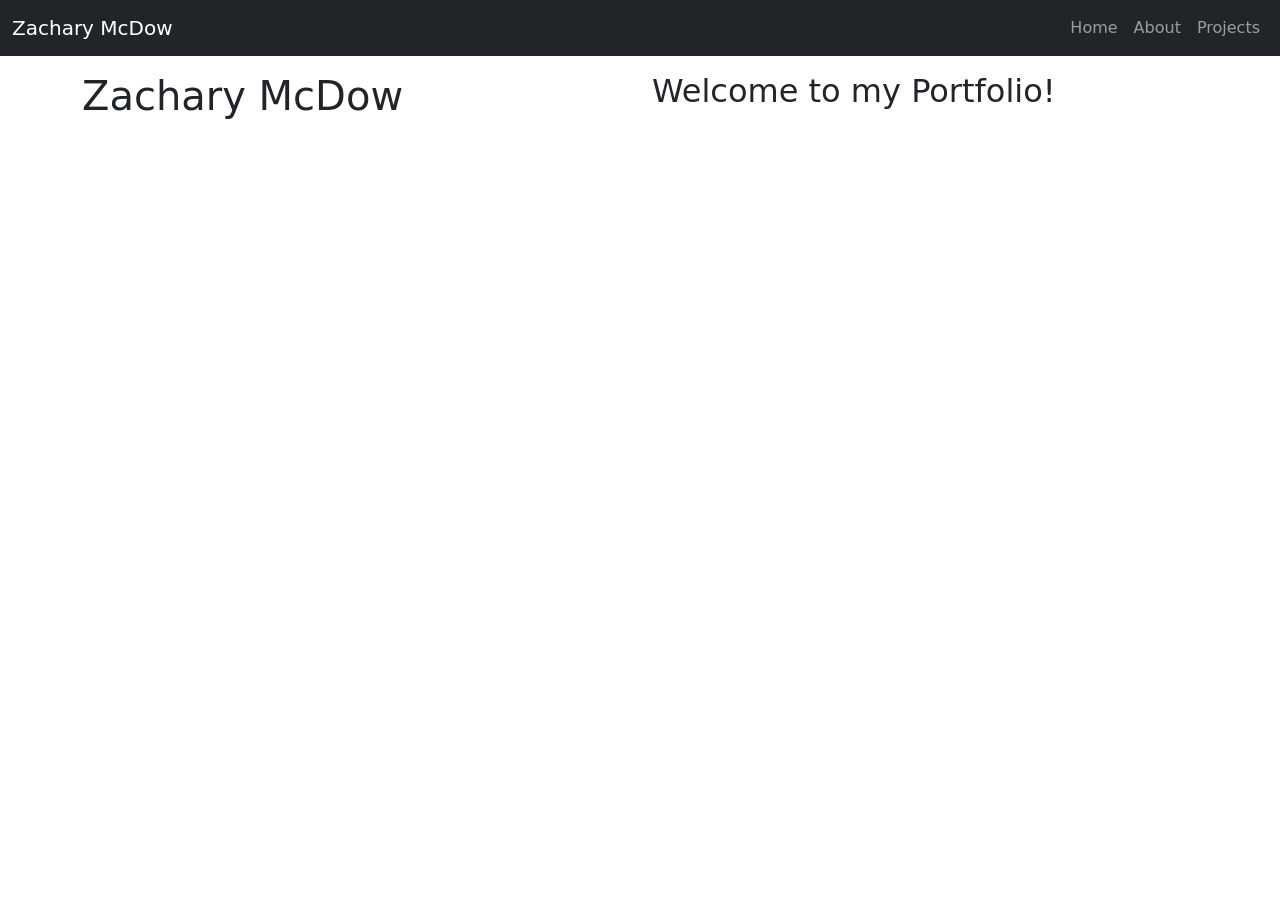
==== index.html @ 97f0ca8f "a" ====
<!doctype html>
<html lang="en">

<head>
    <meta charset="utf-8">
    <meta name="viewport" content="width=device-width, initial-scale=1">
    <title>Bootstrap Portfolio</title>
    <link href="https://cdn.jsdelivr.net/npm/bootstrap@5.3.8/dist/css/bootstrap.min.css" rel="stylesheet"
        integrity="sha384-sRIl4kxILFvY47J16cr9ZwB07vP4J8+LH7qKQnuqkuIAvNWLzeN8tE5YBujZqJLB" crossorigin="anonymous">
</head>

<body>
    <nav class="navbar navbar-expand-lg bg-dark fixed-top" data-bs-theme="dark">
        <div class="container-fluid">
            <button class="navbar-toggler" type="button" data-bs-toggle="collapse" data-bs-target="#navbarTogglerDemo01"
                aria-controls="navbarTogglerDemo01" aria-expanded="false" aria-label="Toggle navigation">
                <span class="navbar-toggler-icon"></span>
            </button>
            <div class="collapse navbar-collapse" id="navbarTogglerDemo01">
                <a class="navbar-brand" href="#">Zachary McDow</a>
                <ul class="navbar-nav ms-auto mb-2 mb-lg-0">
                    <li class="nav-item">
                        <a class="nav-link" href="index.html">Home</a>
                    </li>
                    <li class="nav-item">
                        <a class="nav-link" href="about.html">About</a>
                    </li>
                    <li class="nav-item">
                        <a class="nav-link" href="projects.html">Projects</a>
                    </li>
                </ul>
            </div>
        </div>
    </nav>
    <br>
<section id="home" class="py-5">   
    <div class="container">
        <div class="row">
            <div class="col-6">
                <h1>Zachary McDow</h1>
            </div>
            <div class="col-6">
                <h2>Welcome to my Portfolio!</h2>
            </div>
        </div>
    </div>
</section>   
    <script src="https://cdn.jsdelivr.net/npm/bootstrap@5.3.8/dist/js/bootstrap.bundle.min.js"
        integrity="sha384-FKyoEForCGlyvwx9Hj09JcYn3nv7wiPVlz7YYwJrWVcXK/BmnVDxM+D2scQbITxI"
        crossorigin="anonymous"></script>
</body>

</html>
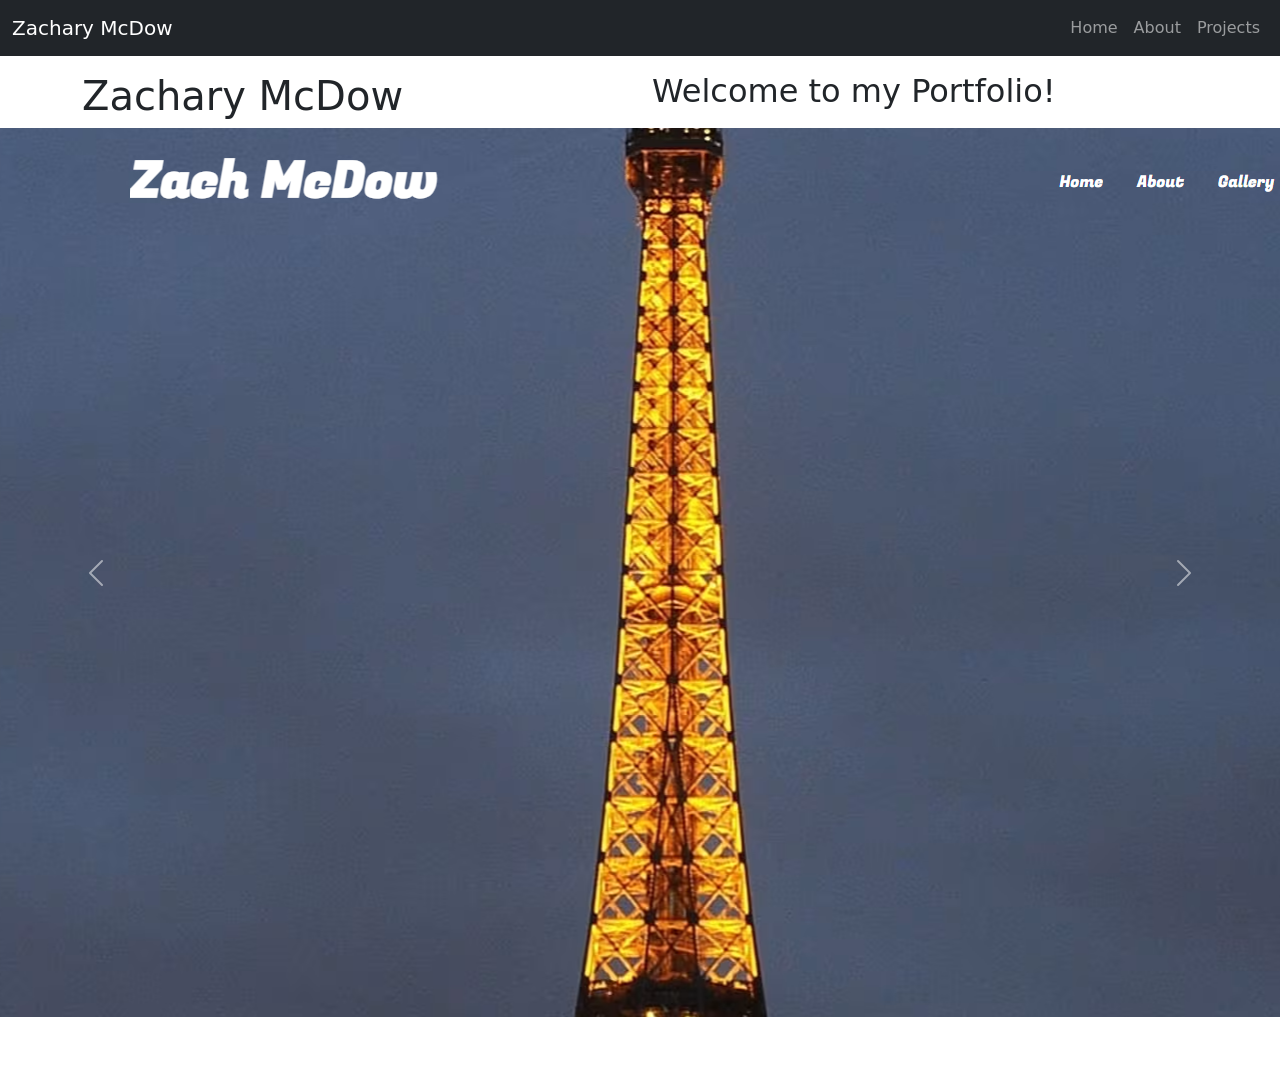
==== commit e1db208c: "d" ====
--- a/index.html
+++ b/index.html
@@ -33,18 +33,43 @@
         </div>
     </nav>
     <br>
-<section id="home" class="py-5">   
-    <div class="container">
-        <div class="row">
-            <div class="col-6">
-                <h1>Zachary McDow</h1>
-            </div>
-            <div class="col-6">
-                <h2>Welcome to my Portfolio!</h2>
+    <section id="home" class="py-5">
+        <div class="container">
+            <div class="row">
+                <div class="col-6">
+                    <h1>Zachary McDow</h1>
+                </div>
+                <div class="col-6">
+                    <h2>Welcome to my Portfolio!</h2>
+                </div>
             </div>
         </div>
-    </div>
-</section>   
+
+        <div id="carouselExample" class="carousel slide">
+            <div class="carousel-inner">
+                <div class="carousel-item active">
+                    <img src="img/Screenshot 2026-04-21 081434.png" class="d-block h-100" alt="project">
+                </div>
+                <div class="carousel-item">
+                    <img src="img/Screenshot 2026-04-21 082805.png" class="d-block h-100" alt="project">
+                </div>
+                <div class="carousel-item">
+                    <img src="img/Screenshot 2026-04-22 090823.png" class="d-block h-100" alt="project">
+                </div>
+            </div>
+            <button class="carousel-control-prev" type="button" data-bs-target="#carouselExample" data-bs-slide="prev">
+                <span class="carousel-control-prev-icon" aria-hidden="true"></span>
+                <span class="visually-hidden">Previous</span>
+            </button>
+            <button class="carousel-control-next" type="button" data-bs-target="#carouselExample" data-bs-slide="next">
+                <span class="carousel-control-next-icon" aria-hidden="true"></span>
+                <span class="visually-hidden">Next</span>
+            </button>
+        </div>
+
+    </section>
+
+
     <script src="https://cdn.jsdelivr.net/npm/bootstrap@5.3.8/dist/js/bootstrap.bundle.min.js"
         integrity="sha384-FKyoEForCGlyvwx9Hj09JcYn3nv7wiPVlz7YYwJrWVcXK/BmnVDxM+D2scQbITxI"
         crossorigin="anonymous"></script>
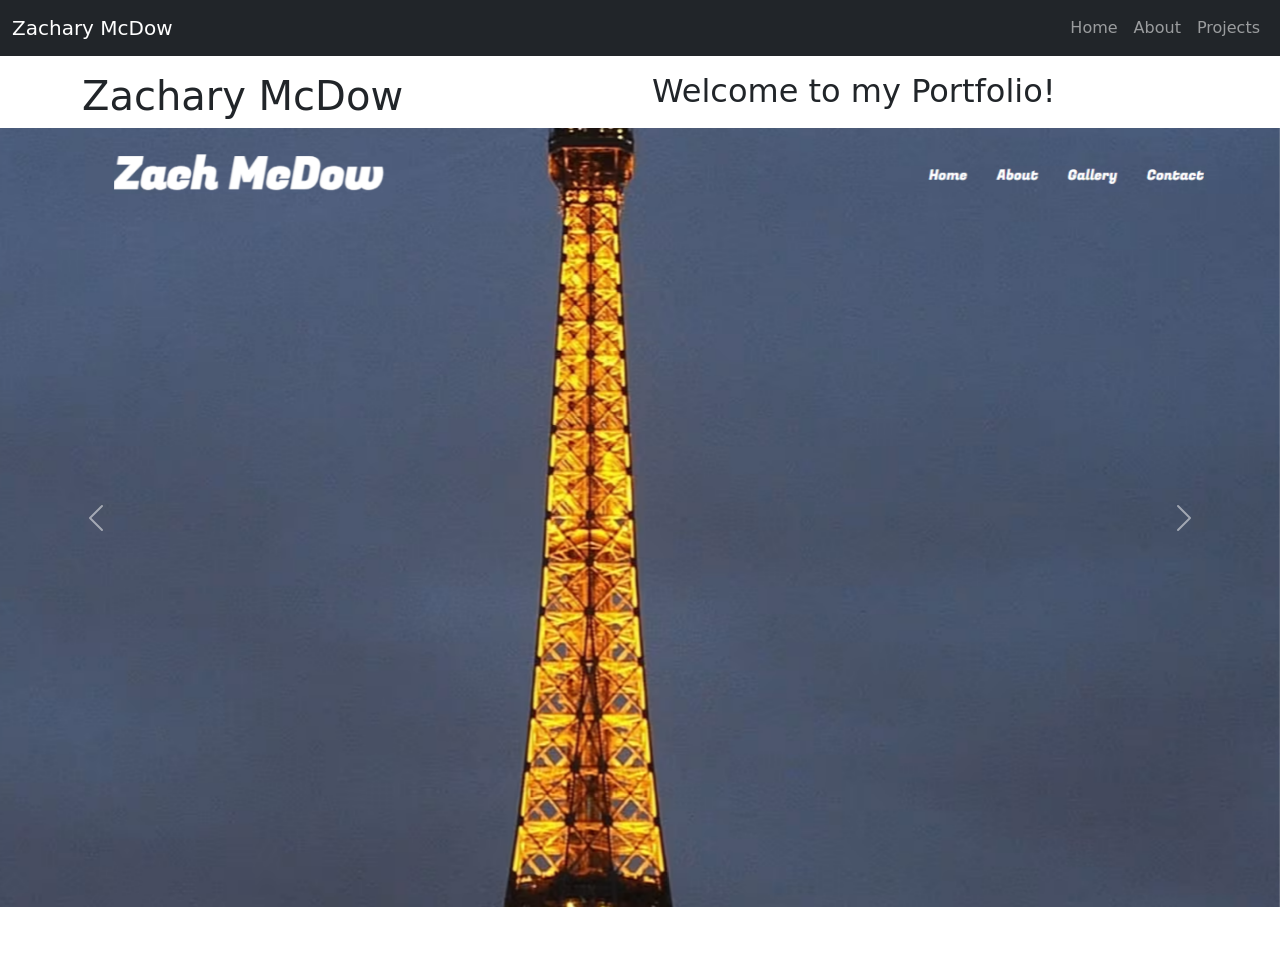
==== commit 27d4ed56: "minion" ====
--- a/index.html
+++ b/index.html
@@ -48,13 +48,13 @@
         <div id="carouselExample" class="carousel slide">
             <div class="carousel-inner">
                 <div class="carousel-item active">
-                    <img src="img/Screenshot 2026-04-21 081434.png" class="d-block h-100" alt="project">
+                    <img src="img/Screenshot 2026-04-21 081434.png" class="d-block w-100" alt="project">
                 </div>
                 <div class="carousel-item">
-                    <img src="img/Screenshot 2026-04-21 082805.png" class="d-block h-100" alt="project">
+                    <img src="img/Screenshot 2026-04-21 082805.png" class="d-block w-100" alt="project">
                 </div>
                 <div class="carousel-item">
-                    <img src="img/Screenshot 2026-04-22 090823.png" class="d-block h-100" alt="project">
+                    <img src="img/Screenshot 2026-04-22 090823.png" class="d-block w-100" alt="project">
                 </div>
             </div>
             <button class="carousel-control-prev" type="button" data-bs-target="#carouselExample" data-bs-slide="prev">
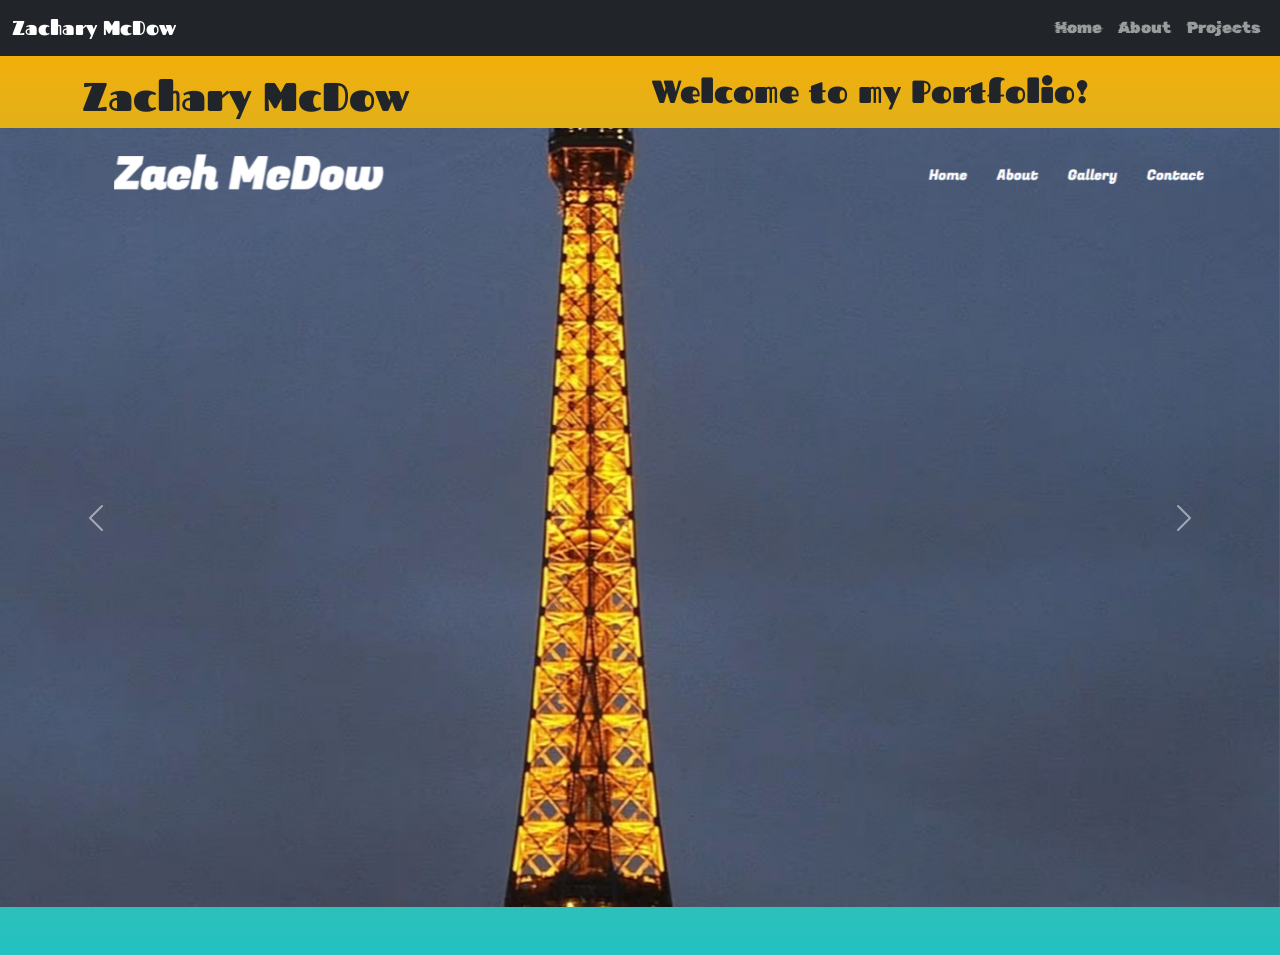
==== commit a5f7d2a4: "design" ====
--- a/index.html
+++ b/index.html
@@ -5,8 +5,11 @@
     <meta charset="utf-8">
     <meta name="viewport" content="width=device-width, initial-scale=1">
     <title>Bootstrap Portfolio</title>
-    <link href="https://cdn.jsdelivr.net/npm/bootstrap@5.3.8/dist/css/bootstrap.min.css" rel="stylesheet"
-        integrity="sha384-sRIl4kxILFvY47J16cr9ZwB07vP4J8+LH7qKQnuqkuIAvNWLzeN8tE5YBujZqJLB" crossorigin="anonymous">
+    <link href="https://cdn.jsdelivr.net/npm/bootstrap@5.3.8/dist/css/bootstrap.min.css" rel="stylesheet" integrity="sha384-sRIl4kxILFvY47J16cr9ZwB07vP4J8+LH7qKQnuqkuIAvNWLzeN8tE5YBujZqJLB" crossorigin="anonymous">
+        <link rel="preconnect" href="https://fonts.googleapis.com">
+        <link rel="preconnect" href="https://fonts.gstatic.com" crossorigin>
+        <link href="https://fonts.googleapis.com/css2?family=Fascinate&family=Rubik+Glitch&display=swap" rel="stylesheet">
+        <link rel="stylesheet" href="css/style.css">
 </head>
 
 <body>
@@ -17,16 +20,16 @@
                 <span class="navbar-toggler-icon"></span>
             </button>
             <div class="collapse navbar-collapse" id="navbarTogglerDemo01">
-                <a class="navbar-brand" href="#">Zachary McDow</a>
+                <a class="navbar-brand fascinate" href="#">Zachary McDow</a>
                 <ul class="navbar-nav ms-auto mb-2 mb-lg-0">
                     <li class="nav-item">
-                        <a class="nav-link" href="index.html">Home</a>
+                        <a class="nav-link rubik" href="index.html">Home</a>
                     </li>
                     <li class="nav-item">
-                        <a class="nav-link" href="about.html">About</a>
+                        <a class="nav-link rubik" href="about.html">About</a>
                     </li>
                     <li class="nav-item">
-                        <a class="nav-link" href="projects.html">Projects</a>
+                        <a class="nav-link rubik" href="projects.html">Projects</a>
                     </li>
                 </ul>
             </div>
@@ -37,10 +40,10 @@
         <div class="container">
             <div class="row">
                 <div class="col-6">
-                    <h1>Zachary McDow</h1>
+                    <h1 class="fascinate">Zachary McDow</h1>
                 </div>
                 <div class="col-6">
-                    <h2>Welcome to my Portfolio!</h2>
+                    <h2 class="fascinate">Welcome to my Portfolio!</h2>
                 </div>
             </div>
         </div>
--- a/css/style.css
+++ b/css/style.css
@@ -0,0 +1,28 @@
+.rubik {
+  font-family: "Rubik Glitch", system-ui;
+  font-weight: 400;
+  font-style: normal;
+}
+
+.fascinate {
+  font-family: "Fascinate", system-ui;
+  font-weight: 400;
+  font-style: normal;
+}
+
+.ranchers {
+  font-family: "Ranchers", sans-serif;
+  font-weight: 400;
+  font-style: normal;
+}
+
+.michroma {
+  font-family: "Michroma", sans-serif;
+  font-weight: 400;
+  font-style: normal;
+}
+
+body{
+    background: #22C1C3;
+    background: linear-gradient(0deg, rgba(34, 193, 195, 1) 0%, rgba(255, 174, 0, 1) 100%);
+}
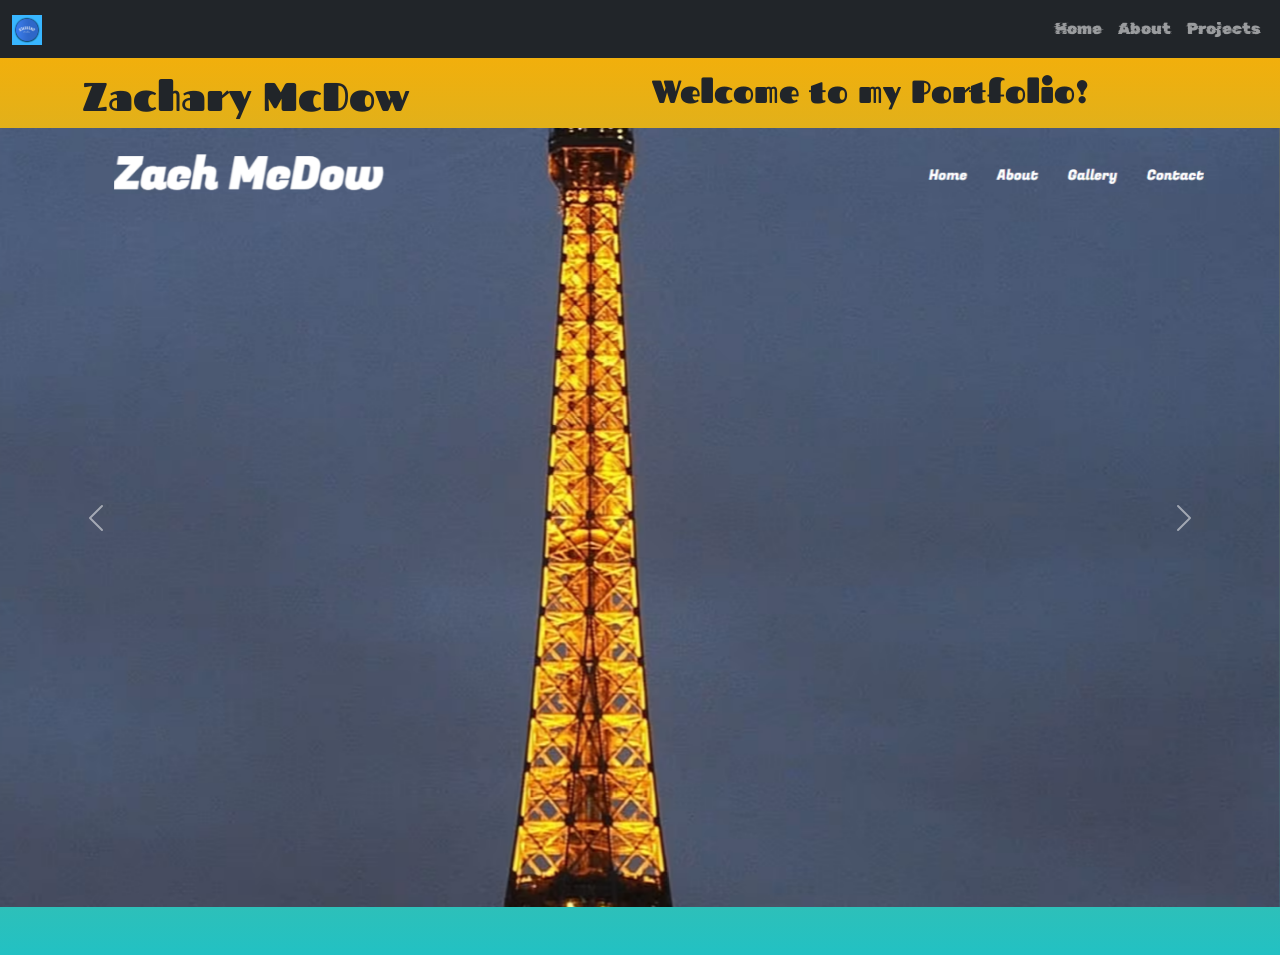
==== commit cf1449a4: "add logo" ====
--- a/index.html
+++ b/index.html
@@ -20,7 +20,9 @@
                 <span class="navbar-toggler-icon"></span>
             </button>
             <div class="collapse navbar-collapse" id="navbarTogglerDemo01">
-                <a class="navbar-brand fascinate" href="#">Zachary McDow</a>
+                <a class="navbar-brand" href="#">
+                    <img src="img/Z McDow Logo.png" alt="logo" width="30" height="30">
+                </a>
                 <ul class="navbar-nav ms-auto mb-2 mb-lg-0">
                     <li class="nav-item">
                         <a class="nav-link rubik" href="index.html">Home</a>
--- a/css/style.css
+++ b/css/style.css
@@ -26,3 +26,11 @@
     background: #22C1C3;
     background: linear-gradient(0deg, rgba(34, 193, 195, 1) 0%, rgba(255, 174, 0, 1) 100%);
 }
+
+.accordion-button {
+  color: aqua;
+  background-color: chocolate;
+  --bs-accordion-bg: aqua;
+  --bs-accordion-active-color: aqua;
+  --bs-accordion-active-bg: chocolate;
+}
